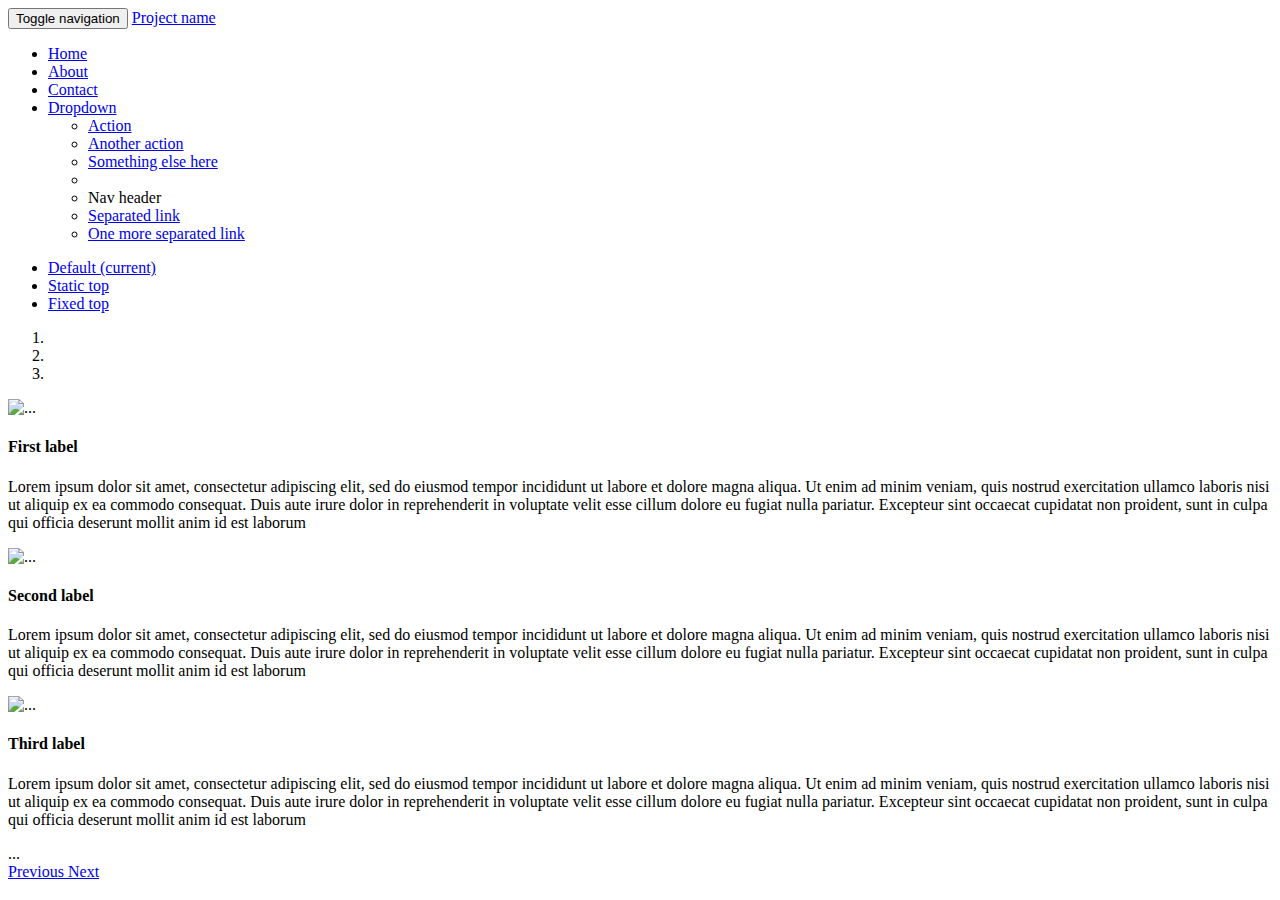
==== src/main/resources/templates/index.html @ da02878b "add carousel" ====
<!DOCTYPE html>
<html lang="en">
<head>
<meta charset="utf-8" />
<meta name="viewport" content="width=device-width, initial-scale=1" />

<title>Navbar Template for Bootstrap</title>

<!-- Bootstrap core CSS -->
<link href="/css/bootstrap.min.css" rel="stylesheet" />
<!-- Custom styles for this template -->
<link href="/css/navbar.css" rel="stylesheet" />

</head>

<body>
	<!-- Static navbar -->
	<nav class="navbar navbar-default navbar-inverse">
		<div class="container-fluid">
			<div class="navbar-header">
				<button type="button" class="navbar-toggle collapsed"
					data-toggle="collapse" data-target="#navbar" aria-expanded="false"
					aria-controls="navbar">
					<span class="sr-only">Toggle navigation</span> <span
						class="icon-bar"></span> <span class="icon-bar"></span> <span
						class="icon-bar"></span>
				</button>
				<a class="navbar-brand" href="#">Project name</a>
			</div>
			<div id="navbar" class="navbar-collapse collapse">
				<ul class="nav navbar-nav">
					<li class="active"><a href="#">Home</a></li>
					<li><a href="#">About</a></li>
					<li><a href="#">Contact</a></li>
					<li class="dropdown"><a href="#" class="dropdown-toggle"
						data-toggle="dropdown" role="button" aria-haspopup="true"
						aria-expanded="false">Dropdown <span class="caret"></span></a>
						<ul class="dropdown-menu">
							<li><a href="#">Action</a></li>
							<li><a href="#">Another action</a></li>
							<li><a href="#">Something else here</a></li>
							<li role="separator" class="divider"></li>
							<li class="dropdown-header">Nav header</li>
							<li><a href="#">Separated link</a></li>
							<li><a href="#">One more separated link</a></li>
						</ul></li>
				</ul>
				<ul class="nav navbar-nav navbar-right">
					<li class="active"><a href="./">Default <span
							class="sr-only">(current)</span></a></li>
					<li><a href="../navbar-static-top/">Static top</a></li>
					<li><a href="../navbar-fixed-top/">Fixed top</a></li>
				</ul>
			</div>
			<!--/.nav-collapse -->
		</div>
		<!--/.container-fluid -->
	</nav>

	<div class="container box">
		<div class="row">

			<!-- carousel -->
			<div class="col-xs-8">
				<div class="panel panel-default">
					<div class="panel-heading">
						<div id="carousel-example-generic" class="carousel slide"
							data-ride="carousel">
							<!-- Indicators -->
							<ol class="carousel-indicators">
								<li data-target="#carousel-example-generic" data-slide-to="0"
									class="active"></li>
								<li data-target="#carousel-example-generic" data-slide-to="1"></li>
								<li data-target="#carousel-example-generic" data-slide-to="2"></li>
							</ol>

							<!-- Wrapper for slides -->
							<div class="carousel-inner" role="listbox">
								<div class="item active">
									<img
										src="http://lorempixel.com/output/sports-q-c-1600-500-1.jpg"
										alt="..." />
									<div class="carousel-caption">
										<h4>First label</h4>
										<p>Lorem ipsum dolor sit amet, consectetur adipiscing
											elit, sed do eiusmod tempor incididunt ut labore et dolore
											magna aliqua. Ut enim ad minim veniam, quis nostrud
											exercitation ullamco laboris nisi ut aliquip ex ea commodo
											consequat. Duis aute irure dolor in reprehenderit in
											voluptate velit esse cillum dolore eu fugiat nulla pariatur.
											Excepteur sint occaecat cupidatat non proident, sunt in culpa
											qui officia deserunt mollit anim id est laborum</p>
									</div>
								</div>
								<div class="item">
									<img
										src="http://lorempixel.com/output/sports-q-c-1600-500-2.jpg"
										alt="..." />
									<div class="carousel-caption">
										<h4>Second label</h4>
										<p>Lorem ipsum dolor sit amet, consectetur adipiscing
											elit, sed do eiusmod tempor incididunt ut labore et dolore
											magna aliqua. Ut enim ad minim veniam, quis nostrud
											exercitation ullamco laboris nisi ut aliquip ex ea commodo
											consequat. Duis aute irure dolor in reprehenderit in
											voluptate velit esse cillum dolore eu fugiat nulla pariatur.
											Excepteur sint occaecat cupidatat non proident, sunt in culpa
											qui officia deserunt mollit anim id est laborum</p>
									</div>
								</div>
								<div class="item">
									<img
										src="http://lorempixel.com/output/sports-q-c-1600-500-3.jpg"
										alt="..." />
									<div class="carousel-caption">
										<h4>Third label</h4>
										<p>Lorem ipsum dolor sit amet, consectetur adipiscing
											elit, sed do eiusmod tempor incididunt ut labore et dolore
											magna aliqua. Ut enim ad minim veniam, quis nostrud
											exercitation ullamco laboris nisi ut aliquip ex ea commodo
											consequat. Duis aute irure dolor in reprehenderit in
											voluptate velit esse cillum dolore eu fugiat nulla pariatur.
											Excepteur sint occaecat cupidatat non proident, sunt in culpa
											qui officia deserunt mollit anim id est laborum</p>
									</div>
								</div>
								...
							</div>

							<!-- Controls -->
							<a class="left carousel-control" href="#carousel-example-generic"
								role="button" data-slide="prev"> <span
								class="glyphicon glyphicon-chevron-left" aria-hidden="true"></span>
								<span class="sr-only">Previous</span>
							</a> <a class="right carousel-control"
								href="#carousel-example-generic" role="button" data-slide="next">
								<span class="glyphicon glyphicon-chevron-right"
								aria-hidden="true"></span> <span class="sr-only">Next</span>
							</a>
						</div>
					</div>
				</div>
			</div>

			<div class="col-xs-4"></div>

		</div>
	</div>


	<!-- Bootstrap core JavaScript
    ================================================== -->
	<!-- Placed at the end of the document so the pages load faster -->
	<script
		src="https://ajax.googleapis.com/ajax/libs/jquery/1.12.4/jquery.min.js"></script>
	<script src="/js/bootstrap.min.js"></script>
</body>
</html>
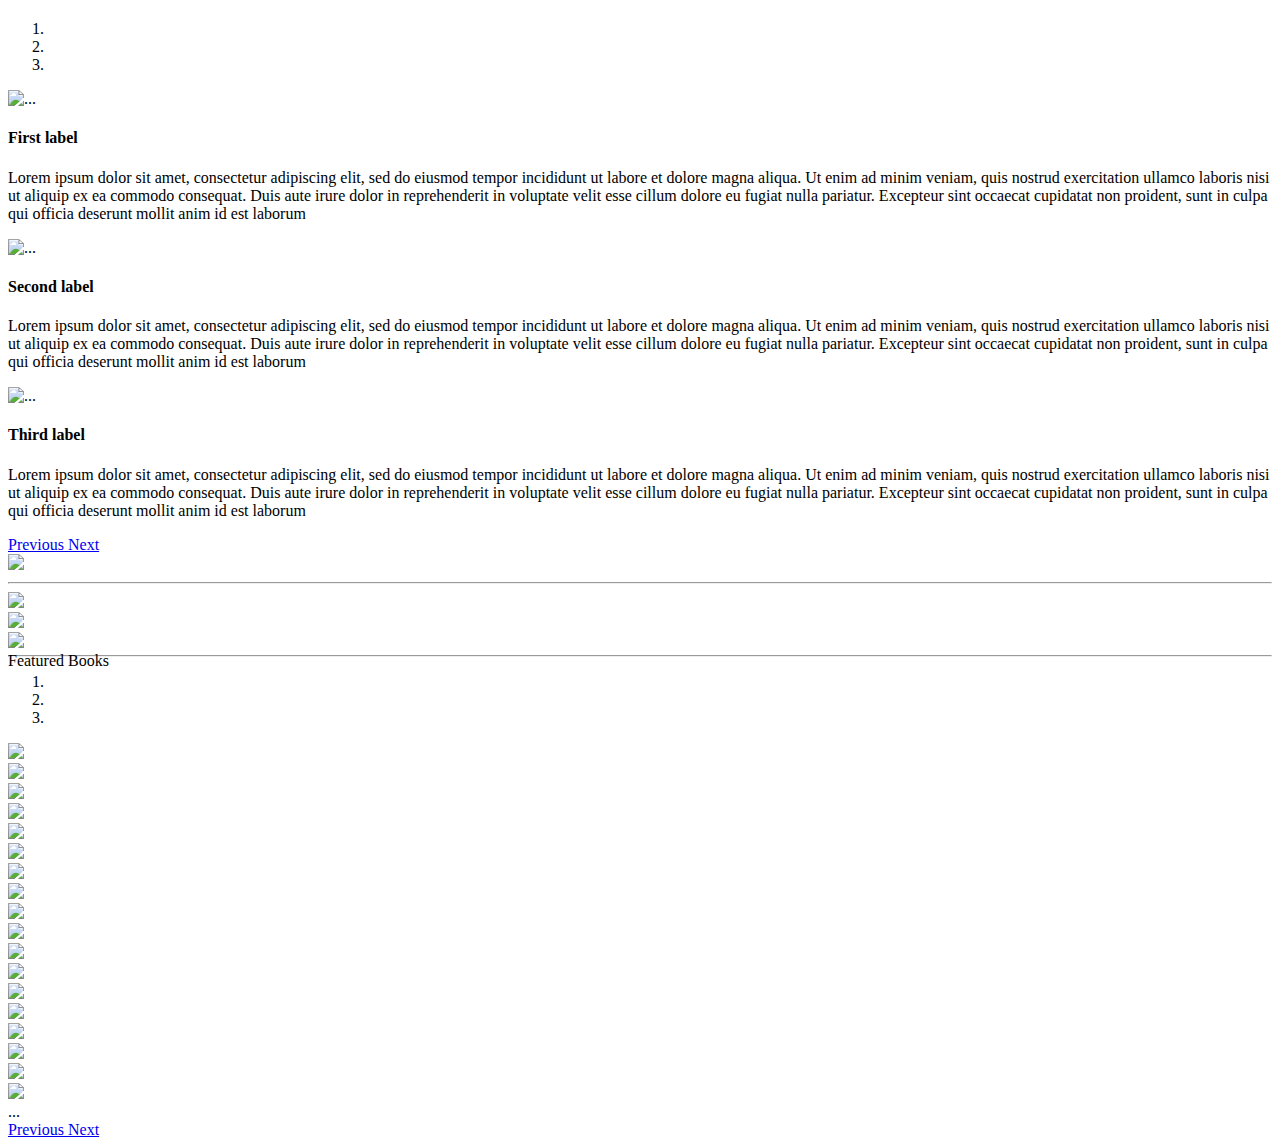
==== commit 5232cf7b: "added footer and page not found page" ====
--- a/src/main/resources/templates/index.html
+++ b/src/main/resources/templates/index.html
@@ -1,69 +1,17 @@
 
 <!DOCTYPE html>
-<html lang="en">
-<head>
-<meta charset="utf-8" />
-<meta name="viewport" content="width=device-width, initial-scale=1" />
-
-<title>Navbar Template for Bootstrap</title>
-
-<!-- Bootstrap core CSS -->
-<link href="/css/bootstrap.min.css" rel="stylesheet" />
-<!-- Custom styles for this template -->
-<link href="/css/navbar.css" rel="stylesheet" />
-
-</head>
+<html lang="en" xmlns:th="http://www.w3.org/1999/xhtml">
+<head th:replace="common/header :: common-header" />
 
 <body>
-	<!-- Static navbar -->
-	<nav class="navbar navbar-default navbar-inverse">
-		<div class="container-fluid">
-			<div class="navbar-header">
-				<button type="button" class="navbar-toggle collapsed"
-					data-toggle="collapse" data-target="#navbar" aria-expanded="false"
-					aria-controls="navbar">
-					<span class="sr-only">Toggle navigation</span> <span
-						class="icon-bar"></span> <span class="icon-bar"></span> <span
-						class="icon-bar"></span>
-				</button>
-				<a class="navbar-brand" href="#">Project name</a>
-			</div>
-			<div id="navbar" class="navbar-collapse collapse">
-				<ul class="nav navbar-nav">
-					<li class="active"><a href="#">Home</a></li>
-					<li><a href="#">About</a></li>
-					<li><a href="#">Contact</a></li>
-					<li class="dropdown"><a href="#" class="dropdown-toggle"
-						data-toggle="dropdown" role="button" aria-haspopup="true"
-						aria-expanded="false">Dropdown <span class="caret"></span></a>
-						<ul class="dropdown-menu">
-							<li><a href="#">Action</a></li>
-							<li><a href="#">Another action</a></li>
-							<li><a href="#">Something else here</a></li>
-							<li role="separator" class="divider"></li>
-							<li class="dropdown-header">Nav header</li>
-							<li><a href="#">Separated link</a></li>
-							<li><a href="#">One more separated link</a></li>
-						</ul></li>
-				</ul>
-				<ul class="nav navbar-nav navbar-right">
-					<li class="active"><a href="./">Default <span
-							class="sr-only">(current)</span></a></li>
-					<li><a href="../navbar-static-top/">Static top</a></li>
-					<li><a href="../navbar-fixed-top/">Fixed top</a></li>
-				</ul>
-			</div>
-			<!--/.nav-collapse -->
-		</div>
-		<!--/.container-fluid -->
-	</nav>
-
-	<div class="container box">
-		<div class="row">
+	<div th:replace="common/header :: navbar" />
+
+	<div class="container">
+		<div class="row banner">
 
 			<!-- carousel -->
 			<div class="col-xs-8">
-				<div class="panel panel-default">
+				<div class="panel panel-default" style="margin-top: 20px;">
 					<div class="panel-heading">
 						<div id="carousel-example-generic" class="carousel slide"
 							data-ride="carousel">
@@ -125,7 +73,6 @@
 											qui officia deserunt mollit anim id est laborum</p>
 									</div>
 								</div>
-								...
 							</div>
 
 							<!-- Controls -->
@@ -143,17 +90,145 @@
 				</div>
 			</div>
 
-			<div class="col-xs-4"></div>
-
+			<div class="col-xs-4">
+				<img src="/image/logo.png" class="img-responsive" />
+			</div>
+		</div>
+		<hr />
+
+		<div class="row">
+			<div class="col-xs-4">
+				<div class="panel panel-default">
+					<div class="panel-body">
+						<img src="/image/bestseller.png" class="img-responsive" />
+					</div>
+				</div>
+			</div>
+
+			<div class="col-xs-4">
+				<div class="panel panel-default">
+					<div class="panel-body">
+						<img src="/image/hours.png" class="img-responsive" />
+					</div>
+				</div>
+			</div>
+
+			<div class="col-xs-4">
+				<div class="panel panel-default">
+					<div class="panel-body">
+						<img src="image/faq.png" class="img-responsive" />
+					</div>
+				</div>
+			</div>
+		</div>
+		<div class="home-headline">
+			<span>Featured Books</span>
+		</div>
+		<hr style="margin-top: -15px;" />
+
+		<div class="row">
+			<div class="panel panel-default">
+				<div class="panel-heading">
+					<div id="featured-books" class="carousel slide"
+						data-ride="carousel">
+						<!-- Indicators -->
+						<ol class="carousel-indicators">
+							<li data-target="#featured-books" data-slide-to="0"
+								class="active"></li>
+							<li data-target="#featured-books" data-slide-to="1"></li>
+							<li data-target="#featured-books" data-slide-to="2"></li>
+						</ol>
+
+						<!-- Wrapper for slides -->
+						<div class="carousel-inner" role="listbox">
+							<div class="item active">
+								<div class="row">
+									<div class="col-xs-2">
+										<img class="img-responsive" src="/image/book1.png" />
+									</div>
+									<div class="col-xs-2">
+										<img class="img-responsive" src="/image/book1.png" />
+									</div>
+									<div class="col-xs-2">
+										<img class="img-responsive" src="/image/book1.png" />
+									</div>
+									<div class="col-xs-2">
+										<img class="img-responsive" src="/image/book1.png" />
+									</div>
+									<div class="col-xs-2">
+										<img class="img-responsive" src="/image/book1.png" />
+									</div>
+									<div class="col-xs-2">
+										<img class="img-responsive" src="/image/book1.png" />
+									</div>
+								</div>
+							</div>
+							<div class="item">
+								<div class="row">
+									<div class="col-xs-2">
+										<img class="img-responsive" src="/image/book1.png" />
+									</div>
+									<div class="col-xs-2">
+										<img class="img-responsive" src="/image/book1.png" />
+									</div>
+									<div class="col-xs-2">
+										<img class="img-responsive" src="/image/book1.png" />
+									</div>
+									<div class="col-xs-2">
+										<img class="img-responsive" src="/image/book1.png" />
+									</div>
+									<div class="col-xs-2">
+										<img class="img-responsive" src="/image/book1.png" />
+									</div>
+									<div class="col-xs-2">
+										<img class="img-responsive" src="/image/book1.png" />
+									</div>
+								</div>
+							</div>
+
+							<div class="item">
+								<div class="row">
+									<div class="col-xs-2">
+										<img class="img-responsive" src="/image/book1.png" />
+									</div>
+									<div class="col-xs-2">
+										<img class="img-responsive" src="/image/book1.png" />
+									</div>
+									<div class="col-xs-2">
+										<img class="img-responsive" src="/image/book1.png" />
+									</div>
+									<div class="col-xs-2">
+										<img class="img-responsive" src="/image/book1.png" />
+									</div>
+									<div class="col-xs-2">
+										<img class="img-responsive" src="/image/book1.png" />
+									</div>
+									<div class="col-xs-2">
+										<img class="img-responsive" src="/image/book1.png" />
+									</div>
+								</div>
+							</div>
+							...
+						</div>
+
+						<!-- Controls -->
+						<a class="left carousel-control" href="#featured-books"
+							role="button" data-slide="prev"> <span
+							class="glyphicon glyphicon-chevron-left" aria-hidden="true"></span>
+							<span class="sr-only">Previous</span>
+						</a> <a class="right carousel-control" href="#featured-books"
+							role="button" data-slide="next"> <span
+							class="glyphicon glyphicon-chevron-right" aria-hidden="true"></span>
+							<span class="sr-only">Next</span>
+						</a>
+					</div>
+				</div>
+			</div>
 		</div>
 	</div>
 
-
-	<!-- Bootstrap core JavaScript
-    ================================================== -->
-	<!-- Placed at the end of the document so the pages load faster -->
-	<script
-		src="https://ajax.googleapis.com/ajax/libs/jquery/1.12.4/jquery.min.js"></script>
-	<script src="/js/bootstrap.min.js"></script>
+	<div th:replace="common/header :: footer" />
+	<div th:replace="common/header :: body-bottom-scripts" />
+
 </body>
 </html>
